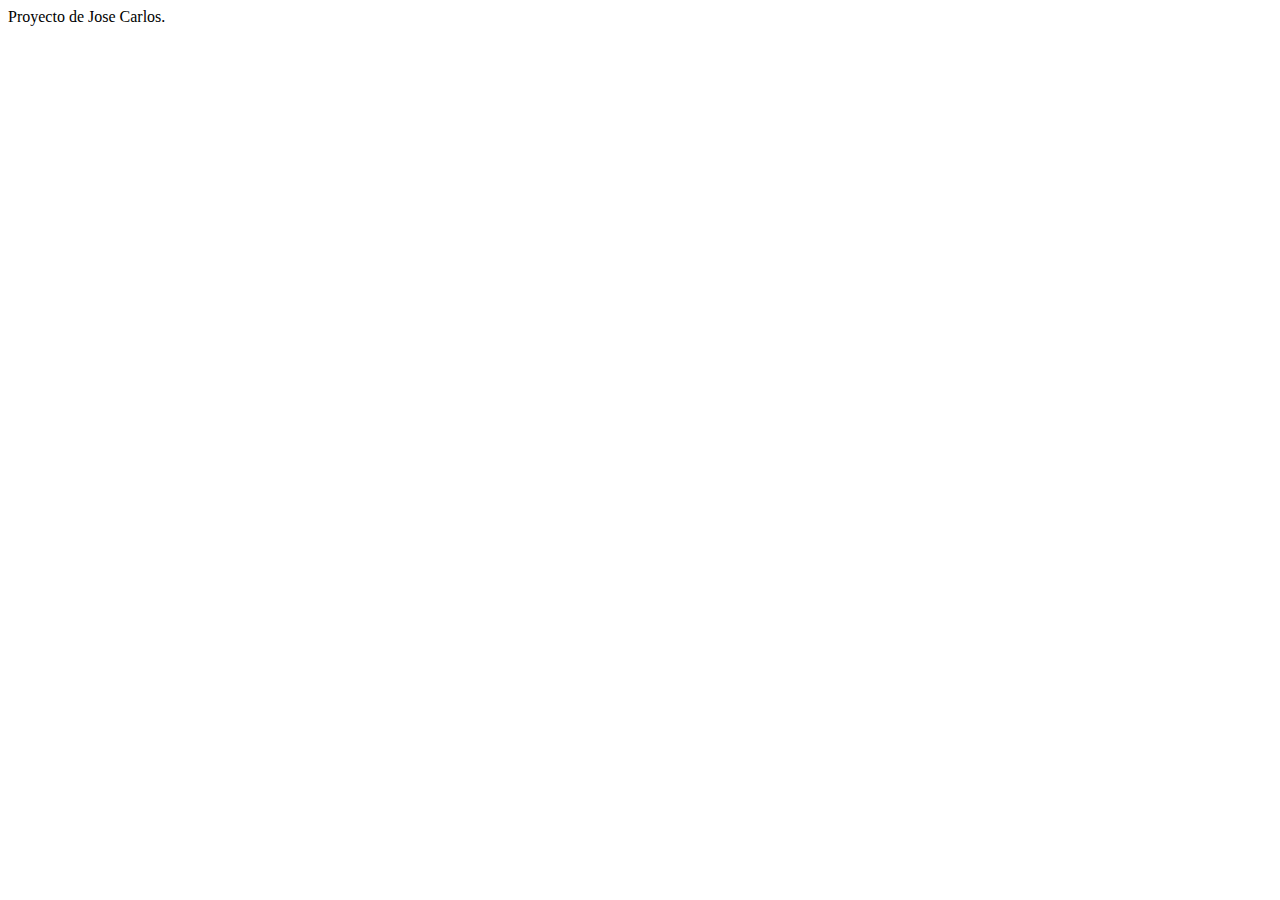
==== index.html @ 8cbc4ff6 "Proyecto version original" ====
<!DOCTYPE html>
<html lang="en">
<head>
    <meta charset="UTF-8">
    <meta name="viewport" content="width=device-width, initial-scale=1.0">
    <title>Proyecto DSS</title>
</head>
<body>
    Proyecto de Jose Carlos.
</body>
</html>
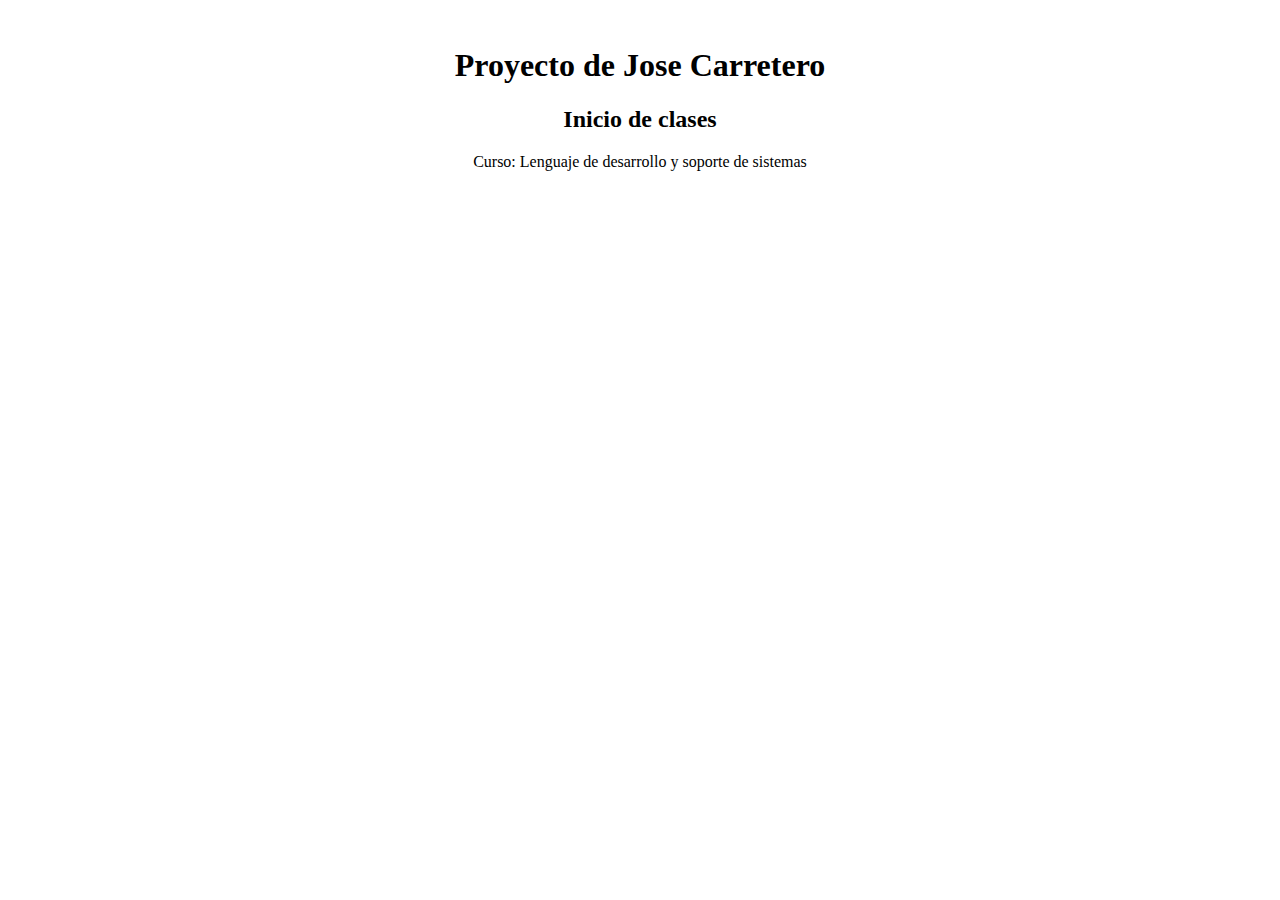
==== commit c5cc4f34: "Version 01-04 20:12" ====
--- a/index.html
+++ b/index.html
@@ -6,6 +6,11 @@
     <title>Proyecto DSS</title>
 </head>
 <body>
-    Proyecto de Jose Carlos.
+    <center>
+    <br>
+    <h1>Proyecto de Jose Carretero</h1>
+    <h2>Inicio de clases</h2>
+    <P>Curso: Lenguaje de desarrollo y soporte de sistemas</P>
+    </center>
 </body>
 </html>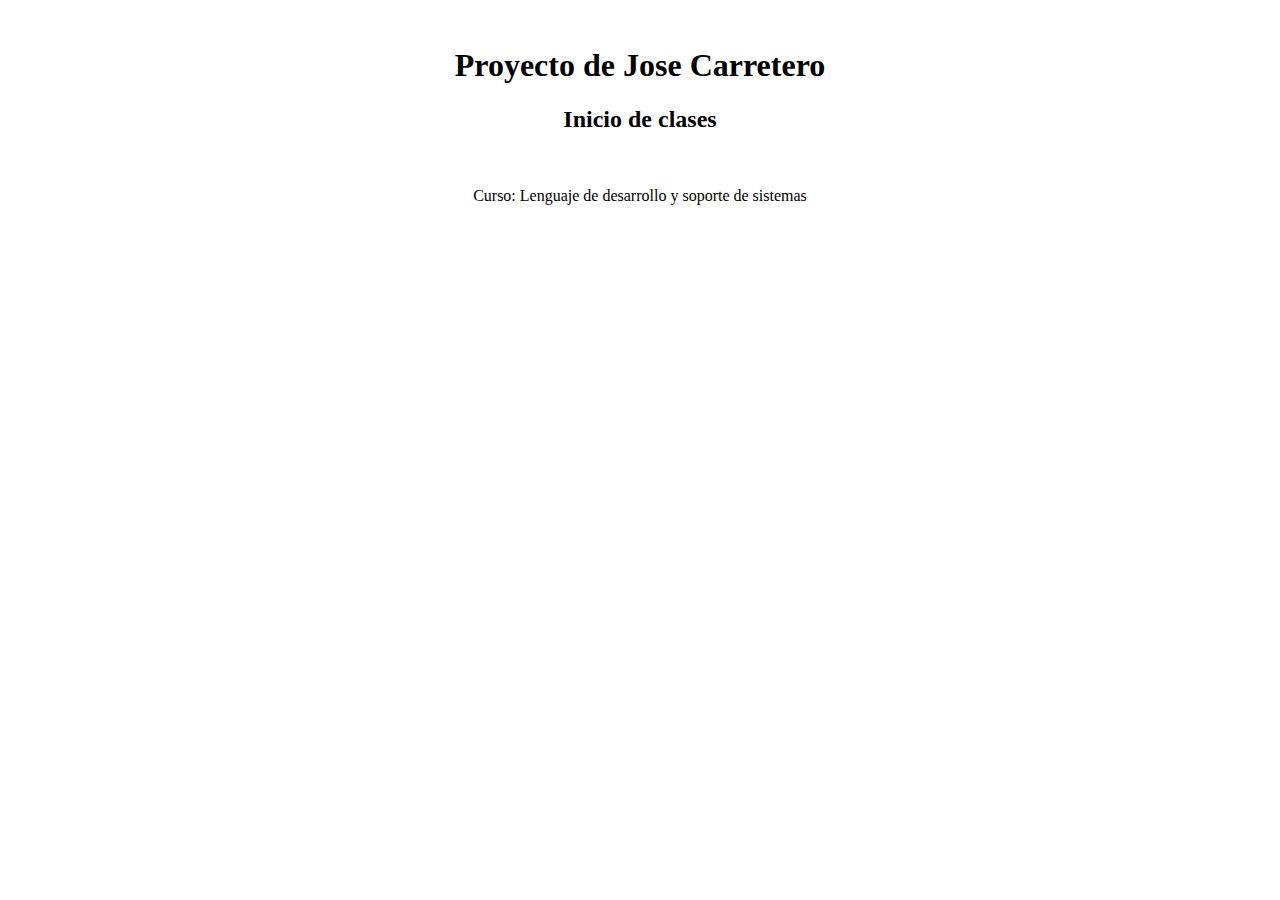
==== commit 38f86706: "COMENTARIO #1 01-04 20:19" ====
--- a/index.html
+++ b/index.html
@@ -10,7 +10,13 @@
     <br>
     <h1>Proyecto de Jose Carretero</h1>
     <h2>Inicio de clases</h2>
+    <br>
     <P>Curso: Lenguaje de desarrollo y soporte de sistemas</P>
     </center>
+
+<!--State change sirve para preparar el cambio en desktop y commit 
+    para confirmar el cambio en destokp-->
+
+    
 </body>
 </html>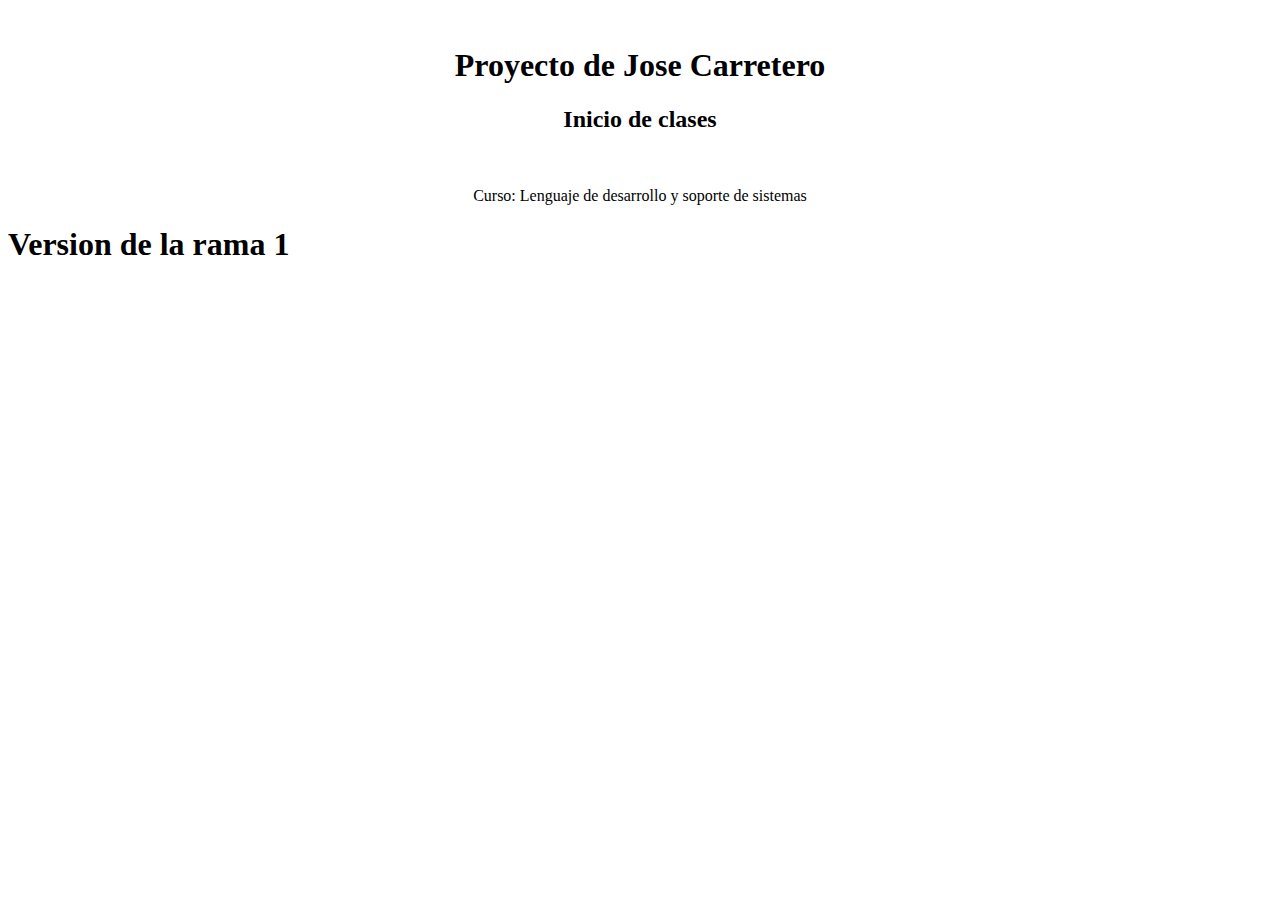
==== commit 1d5a9e59: "Version Rama-S1 01-04 20:38" ====
--- a/index.html
+++ b/index.html
@@ -17,6 +17,6 @@
 <!--State change sirve para preparar el cambio en desktop y commit 
     para confirmar el cambio en destokp-->
 
-    
+    <h1>Version de la rama 1</h1>
 </body>
 </html>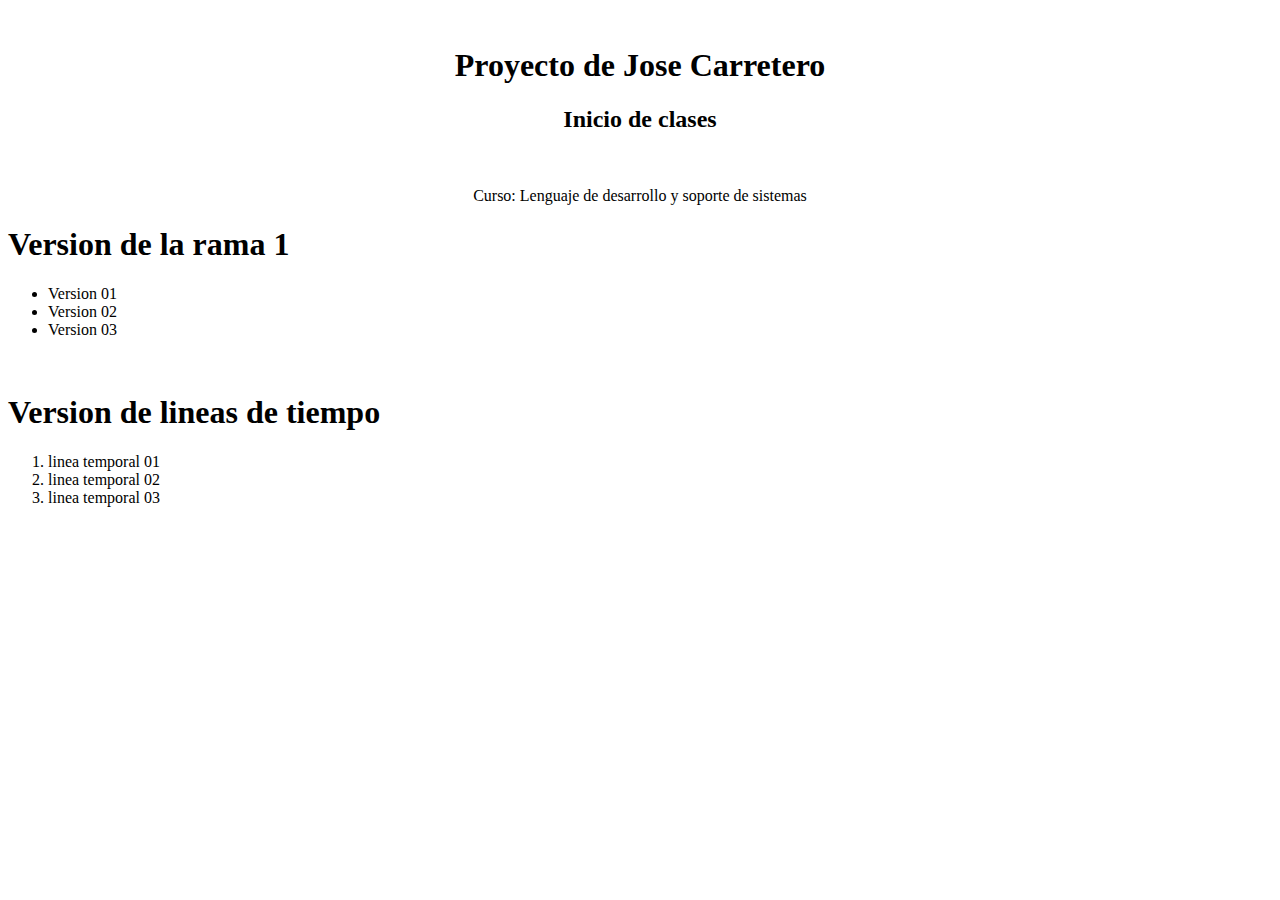
==== commit a3ddb57a: "Version 01 HTML 01-04 22:00" ====
--- a/index.html
+++ b/index.html
@@ -18,5 +18,17 @@
     para confirmar el cambio en destokp-->
 
     <h1>Version de la rama 1</h1>
+    <ul>
+        <li>Version 01</li>
+        <li>Version 02</li>
+        <li>Version 03</li>
+    </ul>
+    <br>
+    <h1>Version de lineas de tiempo</h1>
+    <ol>
+        <li>linea temporal 01</li>
+        <li>linea temporal 02</li>
+        <li>linea temporal 03</li>
+    </ol>
 </body>
 </html>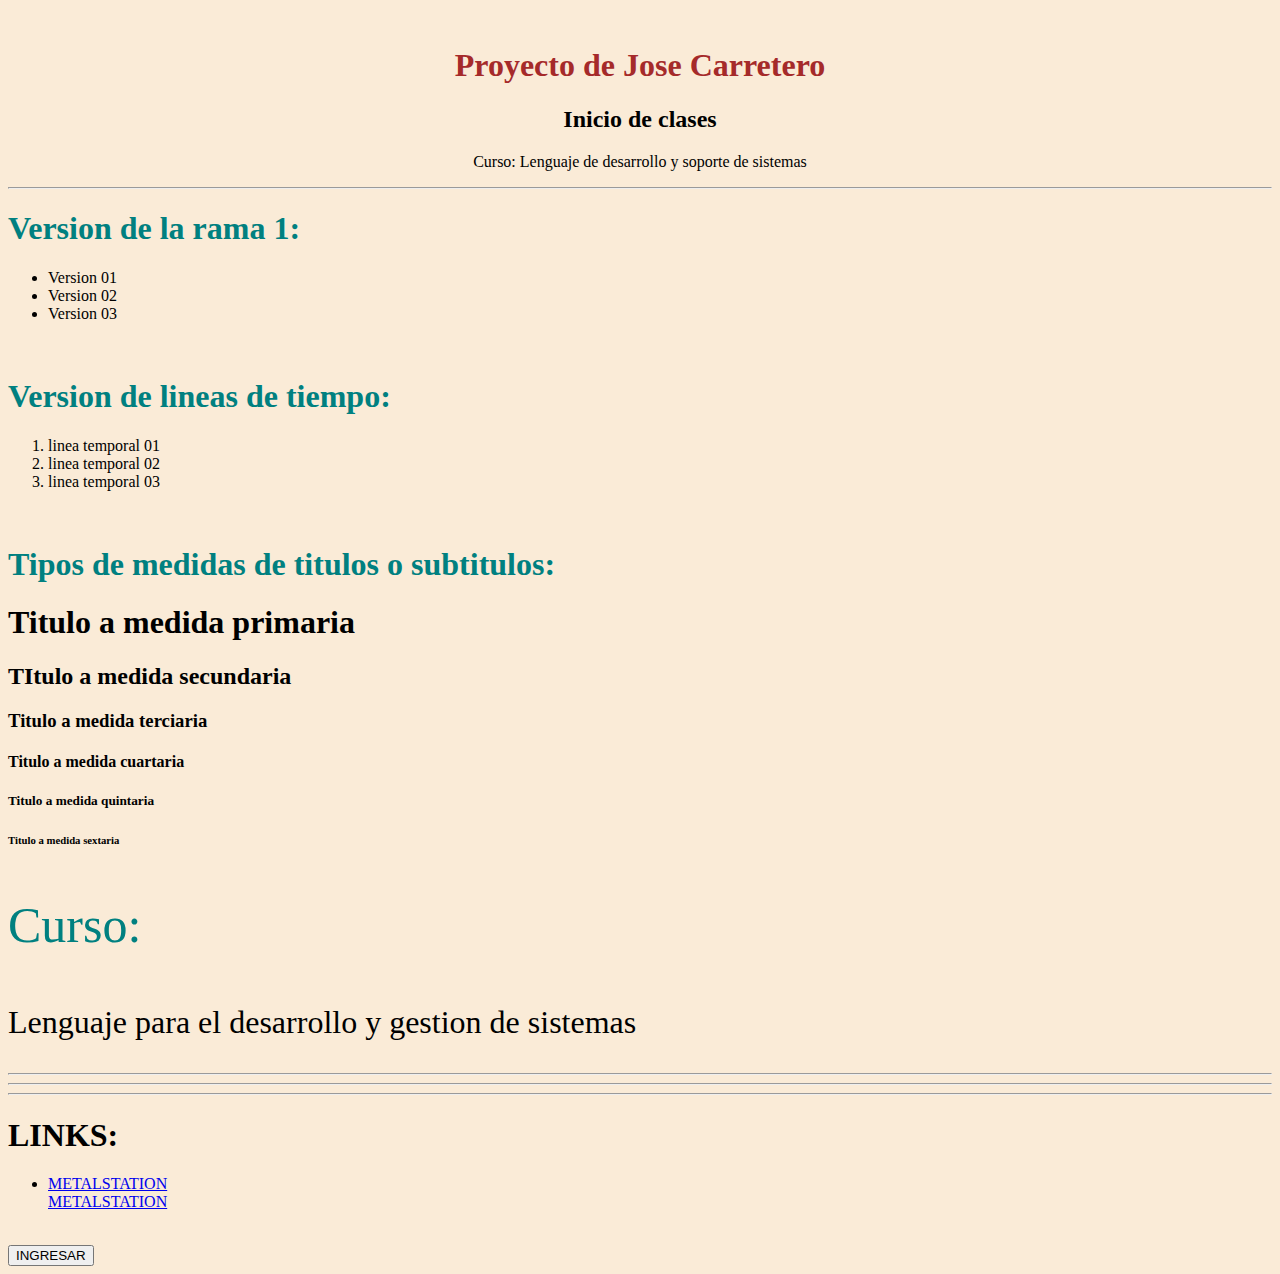
==== commit 4c283c27: "Version con datos modificados" ====
--- a/index.html
+++ b/index.html
@@ -1,3 +1,4 @@
+
 <!DOCTYPE html>
 <html lang="en">
 <head>
@@ -5,30 +6,62 @@
     <meta name="viewport" content="width=device-width, initial-scale=1.0">
     <title>Proyecto DSS</title>
 </head>
-<body>
+<body style="background-color: antiquewhite;">
     <center>
     <br>
-    <h1>Proyecto de Jose Carretero</h1>
+    <h1 style="color: brown;">Proyecto de Jose Carretero</h1>
     <h2>Inicio de clases</h2>
-    <br>
     <P>Curso: Lenguaje de desarrollo y soporte de sistemas</P>
+    <hr>
     </center>
 
 <!--State change sirve para preparar el cambio en desktop y commit 
     para confirmar el cambio en destokp-->
 
-    <h1>Version de la rama 1</h1>
+    <h1 style="color: teal;">Version de la rama 1:</h1>
+
+    <!--MARCADORES O INDICADORES DE SECUENCIA-->
     <ul>
         <li>Version 01</li>
         <li>Version 02</li>
         <li>Version 03</li>
     </ul>
     <br>
-    <h1>Version de lineas de tiempo</h1>
+    <h1 style="color: teal;">Version de lineas de tiempo:</h1>
     <ol>
         <li>linea temporal 01</li>
         <li>linea temporal 02</li>
         <li>linea temporal 03</li>
     </ol>
+    <br>
+    <!--TIPOS DE TITULOS Y SUBTITULOS POR TAMAÑO DESCENDENTE-->
+    <h1 style="color: teal;">Tipos de medidas de titulos o subtitulos:</h1>
+    <h1>Titulo a medida primaria</h1>
+    <h2>TItulo a medida secundaria</h2>
+    <h3>Titulo a medida terciaria</h3>
+    <h4>Titulo a medida cuartaria</h4>
+    <h5>Titulo a medida quintaria</h5>
+    <h6>Titulo a medida sextaria</h6>
+    <!--RECURSO DE AUMENTO DE TAMAÑO-->
+    <p style="font-size: 50px; color: teal";>Curso:</p>
+    <p style="font-size: 200%;">Lenguaje para el desarrollo y gestion de sistemas</p>
+    <!--CREACION DE LINEAS HORIZONTALES-->
+    <hr> <hr> <hr>
+    <H1>LINKS:</H1>
+
+    <!--CARGA EL SITIO EN LA MISMA PESTAÑA-->
+    <ul>
+        <li>
+            <a href="https://metalstation.my.canva.site/">METALSTATION</a>
+            <br>
+            <!--CARGA EL SITIO EN UNA PESTAÑA NUEVA-->
+            <a href="https://metalstation.my.canva.site/" target="_blank" rel="noopener noreferrer">METALSTATION</a>
+            <br>
+        </li>
+    </ul>
+    <!--COLOCACION DE IMAGENES-->
+   <center><img src="../Captura de pantalla 2025-04-03 205129.png" alt=""></center>
+   <input type="button" value="INGRESAR">
+
 </body>
-</html>+</html>
